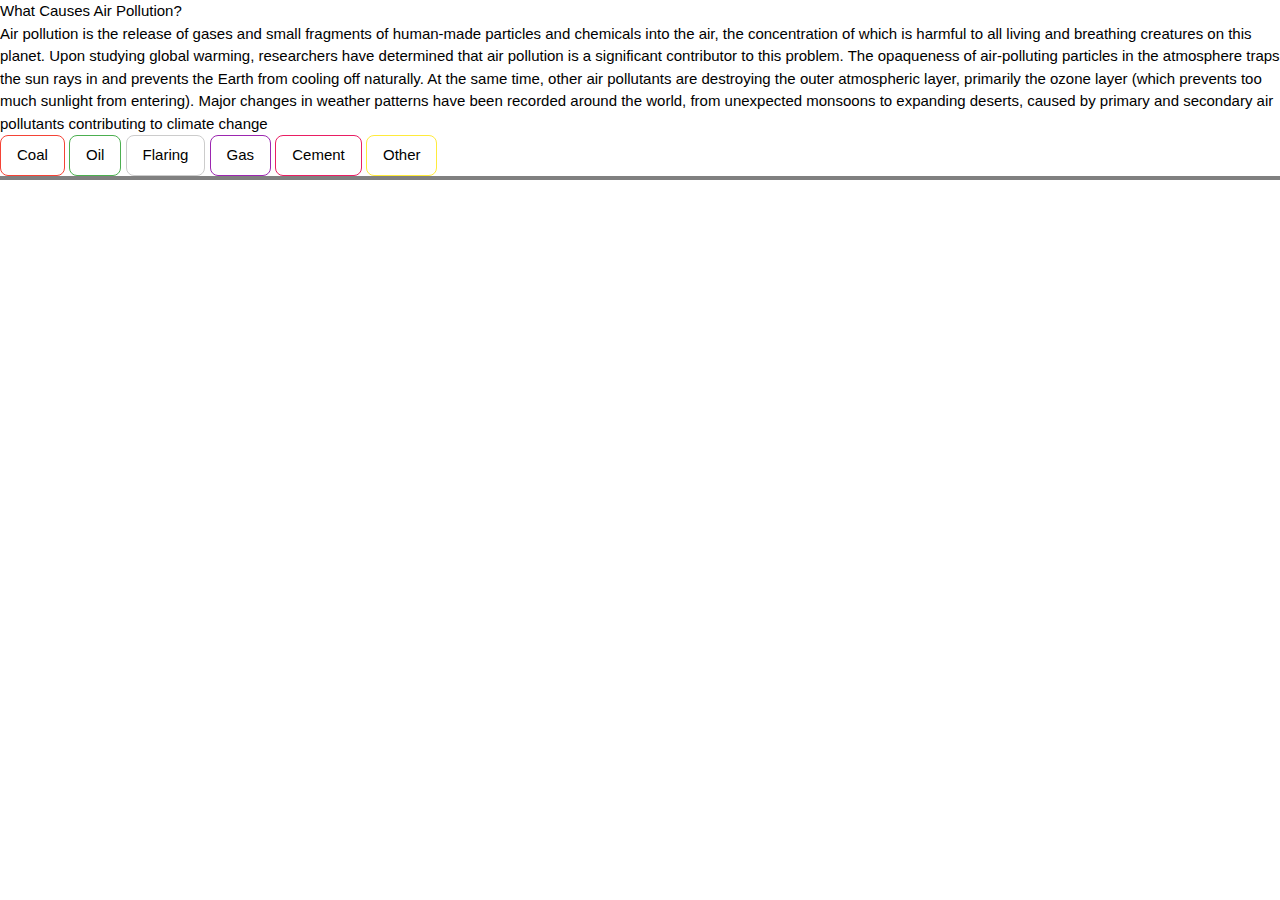
==== index.html @ 68aecd33 "some div changes" ====
<!DOCTYPE html>
<html lang = "en">
   <head>
      <!-- <script src="https://d3js.org/d3.v7.min.js"></script> -->
      <script src="https://d3js.org/d3.v4.js"></script>
      <script src="https://d3js.org/d3-scale-chromatic.v1.min.js"></script>
      <link rel="stylesheet" href="https://www.w3schools.com/w3css/4/w3.css">
      <style>
      .w3-btn {margin-bottom:10px;}
      </style>      
   </head>
   <body onload = 'init()'>
      <div id = "my_title1">What Causes Air Pollution?</div>
      <div id = "my_title">Air pollution is the release of gases and small fragments of human-made particles and chemicals into the air, 
         the concentration of which is harmful to all living and breathing creatures on this planet.
         Upon studying global warming, researchers have determined that air pollution is a significant contributor to this problem. 
         The opaqueness of air-polluting particles in the atmosphere traps the sun rays in and prevents the Earth from cooling off naturally. 
         At the same time, other air pollutants are destroying the outer atmospheric layer, 
         primarily the ozone layer (which prevents too much sunlight from entering). 
         Major changes in weather patterns have been recorded around the world, from unexpected monsoons to expanding deserts, 
         caused by primary and secondary air pollutants contributing to climate change</div>
      <div id = "my_buttons">
         <button id = "coalbutton" class="w3-button w3-white w3-border w3-border-red w3-round-large" onclick = "showhide(this)">Coal</button>
         <button id = "oilbutton" class="w3-button w3-white w3-border w3-border-green w3-round-large" onclick = "showhide(this)">Oil</button>
         <button id = "flarbutton" class="w3-button w3-white w3-border w3-border-olive w3-round-large" onclick = "showhide(this)">Flaring</button>
         <button id = "gasbutton" class="w3-button w3-white w3-border w3-border-purple w3-round-large" onclick = "showhide(this)">Gas</button>
         <button id = "cementbutton" class="w3-button w3-white w3-border w3-border-pink w3-round-large" onclick = "showhide(this)">Cement</button>
         <button id = "otherbutton" class="w3-button w3-white w3-border w3-border-yellow w3-round-large" onclick = "showhide(this)">Other</button>
      </div>
      <div id="my_dataviz" style="border:solid 2px gray;">
      <!--<div id="my_dataviz" style="background-image: url('./Images/Air-pollution.jpg');"></div>-->
      </div>
      
      <script>
         function showhide(t)
         {
            var buttonID = t.id;
            var lineID = '#' + buttonID.replace('button', 'line');
            var opacity = d3.select(lineID).style("opacity");

            if(opacity == 0)
            {
                  d3.select(lineID)
                  .style("opacity", 1);
            }
            else
            {
                  d3.select(lineID)
                  .style("opacity", 0);
            }
         }

         var mouseover = function(d) {
         Tooltip
            .style("opacity", 1)
         d3.select(this)
            .style("stroke", "black")
            .style("opacity", 1)
      }
      var mousemove = function(d) {
         Tooltip
            .html("The exact value of<br>this cell is: ")
            .style("left", 100)
            .style("top", -100)
      }
      var mouseleave = function(d) {
         Tooltip
            .style("opacity", 0)
         d3.select(this)
            .style("stroke", "none")
            .style("opacity", 0.8)
      }

      // set the dimensions and margins of the graph
      var margin = {top: 50, right: 30, bottom: 30, left: 100},
      width = 1200 - margin.left - margin.right,
      height = 500 - margin.top - margin.bottom;


      // append the svg object to the body of the page
      var svg = d3.select("#my_dataviz")
      .append("svg")
      .attr("width", width + margin.left + margin.right)
      .attr("height", height + margin.top + margin.bottom)
      .append("g")
      .attr("transform",
         "translate(" + margin.left + "," + margin.top + ")");

         svg.append("circle")
         .attr('id','my_cirOil')
         .attr('cx',40)
         .attr('cy',20)
         .attr('r',10)
         .style('fill','pink')
         .style('stroke-width','1');

         svg.append("circle")
         .attr('id','my_cirCoal')
         .attr('cx',40)
         .attr('cy',20)
         .attr('r',10)
         .style('fill','red')
         .style('stroke-width','1')
         .on("mouseover", mouseover)
         .on("mousemove", mousemove)
         .on("mouseleave", mouseleave);       
         
         svg.append("circle")
         .attr('id','my_cirCement')
         .attr('cx',40)
         .attr('cy',20)
         .attr('r',10)
         .style('fill','purple')
         .style('stroke-width','1');         
         
         svg.append("circle")
         .attr('id','my_cirFlar')
         .attr('cx',40)
         .attr('cy',20)
         .attr('r',10)
         .style('fill','olive')
         .style('stroke-width','1');  

         svg.append("circle")
         .attr('id','my_cirGas')
         .attr('cx',40)
         .attr('cy',20)
         .attr('r',10)
         .style('fill','green')
         .style('stroke-width','1');  

         svg.append("circle")
         .attr('id','my_cirOther')
         .attr('cx',40)
         .attr('cy',20)
         .attr('r',10)
         .style('fill','magrnta')
         .style('stroke-width','1');  

/*
         var bar = svg.append("g")
         .attr('id','g4rect')
         .attr("transform", "translate(60,40)");

         bar.append("div")
            //.attr("class","key_id")
            .attr("id","div_customContent")
*/
         // create a tooltip
         var Tooltip = d3.select("body")
            .append("div")
            .style("opacity", 1)
            .attr("class", "tooltip")
            .style("background-color", "white")
            .style("border", "solid")
            .style("border-width", "2px")
            .style("border-radius", "5px")
            .style("padding", "5px")
            .html("The exact value of<br>this cell is: ")



  // Three function that change the tooltip when user hover / move / leave a cell





/*
         bar.append("rect")
            .attr('x',80)
            .attr('y',60)
            .attr("width", 20)
            .attr("height", 40)
            .style('fill','gray')
            .style('stroke','gray')
            .style('stroke-width','1') 

         bar.append("text")
            .attr("x", 30)
            .attr("y", 40 / 2)
            .attr("dy", ".35em")
            .text("hello");

         svg.append("rect")
         .html(" <textArea font-family=Verdana font-size=20 fill=blue > Test " + "</br>" + "Test2 </textArea>")
         .attr('id','my_rectOil')
         .attr('x',40)
         .attr('y',20)
         .attr('width',50)
         .attr('height',40)
         .style('fill','gray')
         .style('stroke','gray')
         .style('stroke-width','1') 

         svg.append("text")
         .text("This text is changed")
         .attr('x',40)
         .attr('y',30)
*/


         //let arrYears = new Array ();

         let arrOilEmission = new Array();
         var OilEmissionStart = {date : 1972, value : 0};

         let arrFlarEmission = new Array();
         var FlasEmissionStart = {date : 1972, value : 0};

         let arrCementEmission = new Array();
         var CementEmissionStart = {date : 1972, value : 0};

         let arrCoalEmission = new Array();
         var CoalEmissionStart = {date : 1972, value : 0};

         let arrGasEmission = new Array();
         var GasEmissionStart = {date : 1972, value : 0};

         let arrOtherEmission = new Array();
         var OtherEmissionStart = {date : 1972, value : 0};

         //let arrData = new Array();

         async function init()
         {
            await d3.csv("./Data/co2-emissions-by-fuel-line.csv", 
               function(consdata) {
                  if (consdata["Entity"] == "World") 
                  { 
                     var dtOil = { date : d3.timeParse("%Y")(consdata.Year), value : consdata['CO2 emissions from oil'] };
                     arrOilEmission.push(dtOil);
                     if(OilEmissionStart.value == 0 && dtOil.value > 0)
                     {
                        OilEmissionStart = dtOil;
                     }

                     var dtFlar = { date : d3.timeParse("%Y")(consdata.Year), value : consdata['CO2 emissions from flaring'] };
                     arrFlarEmission.push(dtFlar);
                      if(FlasEmissionStart.value == 0 && dtFlar.value>0)
                      {
                         FlasEmissionStart = dtFlar;
                      }

                     var dtCement = { date : d3.timeParse("%Y")(consdata.Year), value : consdata['CO2 emissions from cement'] };
                     arrCementEmission.push(dtCement);  
                      if(CementEmissionStart.value == 0 && dtCement.value >0)
                      {
                         CementEmissionStart = dtCement;
                      }

                     var dtCoal = { date : d3.timeParse("%Y")(consdata.Year), value : consdata['CO2 emissions from coal'] };
                     arrCoalEmission.push(dtCoal);
                     if(CoalEmissionStart.value == 0 && dtCoal.value >0)
                     {
                        CoalEmissionStart = dtCoal;
                     }

                     var dtGas = { date : d3.timeParse("%Y")(consdata.Year), value : consdata['CO2 emissions from gas'] };
                     arrGasEmission.push(dtGas);
                     if(GasEmissionStart.value == 0 && dtGas.value >0)
                     {
                        GasEmissionStart = dtGas;
                     }                     
                     
                     var dtOther = { date : d3.timeParse("%Y")(consdata.Year), value : consdata['CO2 emissions from other industry'] };
                     arrOtherEmission.push(dtOther);    
                     if(OtherEmissionStart.value == 0 && dtOther.value >0)
                     {
                        OtherEmissionStart = dtOther;
                     }     

                     return { date : d3.timeParse("%Y")(consdata.Year), value : consdata['CO2 emissions from oil'] }
                  } 
            },
            
            function(data)
            {

            // Add X axis --> it is a date format
            var x = d3.scaleTime()
               .domain(d3.extent(data, function(d) { return d.date; }))
               .range([ 0, width ]);
            svg.append("g")
               .attr("transform", "translate(0," + height + ")")
               .call(d3.axisBottom(x));

            // Add Y axis
            var y = d3.scaleLinear()
               .domain([0, d3.max(data, function(d) { return +d.value; })])
               .range([ height, 0 ]);
            svg.append("g")
               .call(d3.axisLeft(y));
            

               svg.append("path")
               .attr('id','oilline')
                .datum(arrOilEmission)
                .attr("fill", "none")
                .attr("stroke", "pink")
                .attr("stroke-width", 2.5)
                .attr("d", d3.line()
                .x(function(d) { if(OilEmissionStart.date == d.date) d3.select('#my_cirOil').transition().duration(2000).attr('cx', x(d.date)).attr('cy',height - y(d.value)); return  x(d.date) })
                .y(function(d) { return y(d.value) })
                )  

                svg.append("path")
                .attr('id','coalline')
                .datum(arrCoalEmission)
                .attr("fill", "none")
                .attr("stroke", "red")
                .attr("stroke-width", 2.5)
                .attr("d", d3.line()
                .x(function(d) { if(CoalEmissionStart.date == d.date) d3.select('#my_cirCoal').transition().duration(2000).attr('cx', x(d.date)).attr('cy',height - y(d.value)); return x(d.date) })
                .y(function(d) { return y(d.value) })
                )  


                svg.append("path")
                .attr('id','cementline')
                .datum(arrCementEmission)
                .attr("fill", "none")
                .attr("stroke", "purple")
                .attr("stroke-width", 2.5)
                .attr("d", d3.line()
                .x(function(d) { if(CementEmissionStart.date == d.date) d3.select('#my_cirCement').transition().duration(2000).attr('cx', x(d.date)).attr('cy', height - y(d.value)); return x(d.date) })
                .y(function(d) { return y(d.value) })
                )  


                svg.append("path")
                .attr('id','flarline')
                .datum(arrFlarEmission)
                .attr("fill", "none")
                .attr("stroke", "olive")
                .attr("stroke-width", 2.5)
                .attr("d", d3.line()
                .x(function(d) { if(FlasEmissionStart.date == d.date) d3.select('#my_cirFlar').transition().duration(2000).attr('cx', x(d.date)).attr('cy', height - y(d.value)); return x(d.date) })
                .y(function(d) { return y(d.value) })
                )  

                svg.append("path")
                .attr('id','gasline')
                .datum(arrGasEmission)
                .attr("fill", "none")
                .attr("stroke", "green")
                .attr("stroke-width", 1.5)
                .attr("d", d3.line()
                .x(function(d) { if(GasEmissionStart.date == d.date) d3.select('#my_cirGas').transition().duration(2000).attr('cx', x(d.date)).attr('cy', height - y(d.value)); return x(d.date) })
                .y(function(d) { return y(d.value) })
                )  

                svg.append("path")
                .attr('id','otherline')
                .datum(arrOtherEmission)
                .attr("fill", "none")
                .attr("stroke", "magenta")
                .attr("stroke-width", 2.5)
                .attr("d", d3.line()
                .x(function(d) { if(OtherEmissionStart.date == d.date) d3.select('#my_cirOther').transition().duration(2000).attr('cx', x(d.date)).attr('cy', height - y(d.value)); return x(d.date) })
                .y(function(d) { return y(d.value) })
                )  
               });
         }
      </script>




      
   </body>
</html>
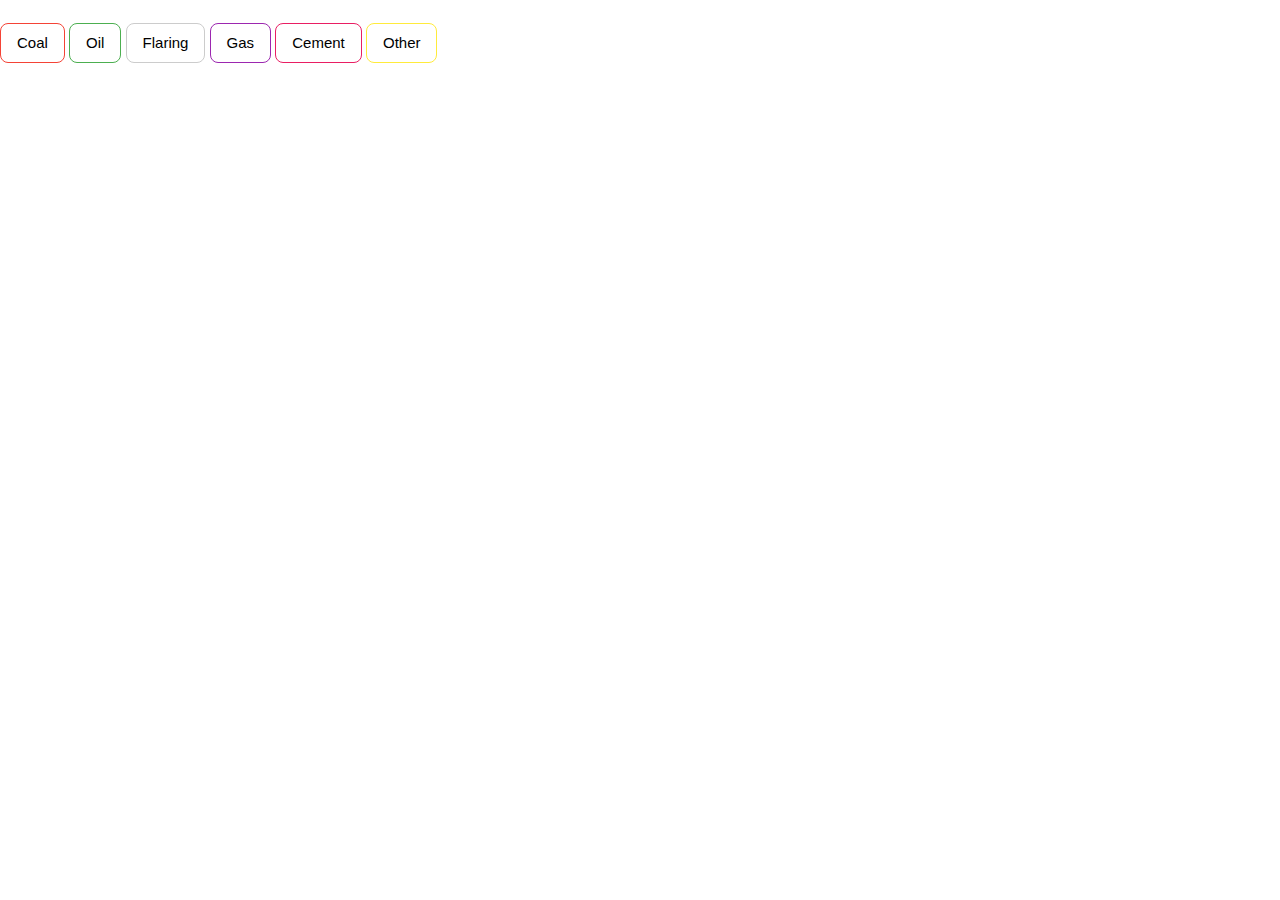
==== commit c7c9a72d: "temp" ====
--- a/index.html
+++ b/index.html
@@ -3,73 +3,41 @@
    <head>
       <!-- <script src="https://d3js.org/d3.v7.min.js"></script> -->
       <script src="https://d3js.org/d3.v4.js"></script>
-      <script src="https://d3js.org/d3-scale-chromatic.v1.min.js"></script>
       <link rel="stylesheet" href="https://www.w3schools.com/w3css/4/w3.css">
       <style>
       .w3-btn {margin-bottom:10px;}
       </style>      
    </head>
    <body onload = 'init()'>
-      <div id = "my_title1">What Causes Air Pollution?</div>
-      <div id = "my_title">Air pollution is the release of gases and small fragments of human-made particles and chemicals into the air, 
-         the concentration of which is harmful to all living and breathing creatures on this planet.
-         Upon studying global warming, researchers have determined that air pollution is a significant contributor to this problem. 
-         The opaqueness of air-polluting particles in the atmosphere traps the sun rays in and prevents the Earth from cooling off naturally. 
-         At the same time, other air pollutants are destroying the outer atmospheric layer, 
-         primarily the ozone layer (which prevents too much sunlight from entering). 
-         Major changes in weather patterns have been recorded around the world, from unexpected monsoons to expanding deserts, 
-         caused by primary and secondary air pollutants contributing to climate change</div>
-      <div id = "my_buttons">
-         <button id = "coalbutton" class="w3-button w3-white w3-border w3-border-red w3-round-large" onclick = "showhide(this)">Coal</button>
-         <button id = "oilbutton" class="w3-button w3-white w3-border w3-border-green w3-round-large" onclick = "showhide(this)">Oil</button>
-         <button id = "flarbutton" class="w3-button w3-white w3-border w3-border-olive w3-round-large" onclick = "showhide(this)">Flaring</button>
-         <button id = "gasbutton" class="w3-button w3-white w3-border w3-border-purple w3-round-large" onclick = "showhide(this)">Gas</button>
-         <button id = "cementbutton" class="w3-button w3-white w3-border w3-border-pink w3-round-large" onclick = "showhide(this)">Cement</button>
-         <button id = "otherbutton" class="w3-button w3-white w3-border w3-border-yellow w3-round-large" onclick = "showhide(this)">Other</button>
-      </div>
-      <div id="my_dataviz" style="border:solid 2px gray;">
-      <!--<div id="my_dataviz" style="background-image: url('./Images/Air-pollution.jpg');"></div>-->
+      <div id="my_dataviz">
+      </br>
+      <button id = "redbutton" class="w3-button w3-white w3-border w3-border-red w3-round-large" onclick = "showhide(this)">Coal</button>
+      <button class="w3-button w3-white w3-border w3-border-green w3-round-large">Oil</button>
+      <button class="w3-button w3-white w3-border w3-border-olive w3-round-large">Flaring</button>
+      <button class="w3-button w3-white w3-border w3-border-purple w3-round-large">Gas</button>
+      <button class="w3-button w3-white w3-border w3-border-pink w3-round-large">Cement</button>
+      <button class="w3-button w3-white w3-border w3-border-yellow w3-round-large">Other</button>
       </div>
       
       <script>
          function showhide(t)
          {
-            var buttonID = t.id;
-            var lineID = '#' + buttonID.replace('button', 'line');
-            var opacity = d3.select(lineID).style("opacity");
-
-            if(opacity == 0)
+            if(t.id == "redbutton")
             {
-                  d3.select(lineID)
+               var opacity = d3.select('#redline').style("opacity");
+               if(opacity == 0)
+               {
+                  d3.select("#redline")
                   .style("opacity", 1);
+               }
+               else
+               {
+                  d3.select("#redline")
+                  .style("opacity", 0);
+               }
             }
-            else
-            {
-                  d3.select(lineID)
-                  .style("opacity", 0);
-            }
+
          }
-
-         var mouseover = function(d) {
-         Tooltip
-            .style("opacity", 1)
-         d3.select(this)
-            .style("stroke", "black")
-            .style("opacity", 1)
-      }
-      var mousemove = function(d) {
-         Tooltip
-            .html("The exact value of<br>this cell is: ")
-            .style("left", 100)
-            .style("top", -100)
-      }
-      var mouseleave = function(d) {
-         Tooltip
-            .style("opacity", 0)
-         d3.select(this)
-            .style("stroke", "none")
-            .style("opacity", 0.8)
-      }
 
       // set the dimensions and margins of the graph
       var margin = {top: 50, right: 30, bottom: 30, left: 100},
@@ -86,119 +54,31 @@
       .attr("transform",
          "translate(" + margin.left + "," + margin.top + ")");
 
+
+
          svg.append("circle")
          .attr('id','my_cirOil')
-         .attr('cx',40)
-         .attr('cy',20)
+         .attr('cx',50)
+         .attr('cy',50)
          .attr('r',10)
          .style('fill','pink')
          .style('stroke-width','1');
 
          svg.append("circle")
          .attr('id','my_cirCoal')
-         .attr('cx',40)
-         .attr('cy',20)
+         .attr('cx',50)
+         .attr('cy',60)
          .attr('r',10)
          .style('fill','red')
-         .style('stroke-width','1')
-         .on("mouseover", mouseover)
-         .on("mousemove", mousemove)
-         .on("mouseleave", mouseleave);       
+         .style('stroke-width','1');       
          
          svg.append("circle")
          .attr('id','my_cirCement')
-         .attr('cx',40)
-         .attr('cy',20)
+         .attr('cx',50)
+         .attr('cy',70)
          .attr('r',10)
          .style('fill','purple')
-         .style('stroke-width','1');         
-         
-         svg.append("circle")
-         .attr('id','my_cirFlar')
-         .attr('cx',40)
-         .attr('cy',20)
-         .attr('r',10)
-         .style('fill','olive')
-         .style('stroke-width','1');  
-
-         svg.append("circle")
-         .attr('id','my_cirGas')
-         .attr('cx',40)
-         .attr('cy',20)
-         .attr('r',10)
-         .style('fill','green')
-         .style('stroke-width','1');  
-
-         svg.append("circle")
-         .attr('id','my_cirOther')
-         .attr('cx',40)
-         .attr('cy',20)
-         .attr('r',10)
-         .style('fill','magrnta')
-         .style('stroke-width','1');  
-
-/*
-         var bar = svg.append("g")
-         .attr('id','g4rect')
-         .attr("transform", "translate(60,40)");
-
-         bar.append("div")
-            //.attr("class","key_id")
-            .attr("id","div_customContent")
-*/
-         // create a tooltip
-         var Tooltip = d3.select("body")
-            .append("div")
-            .style("opacity", 1)
-            .attr("class", "tooltip")
-            .style("background-color", "white")
-            .style("border", "solid")
-            .style("border-width", "2px")
-            .style("border-radius", "5px")
-            .style("padding", "5px")
-            .html("The exact value of<br>this cell is: ")
-
-
-
-  // Three function that change the tooltip when user hover / move / leave a cell
-
-
-
-
-
-/*
-         bar.append("rect")
-            .attr('x',80)
-            .attr('y',60)
-            .attr("width", 20)
-            .attr("height", 40)
-            .style('fill','gray')
-            .style('stroke','gray')
-            .style('stroke-width','1') 
-
-         bar.append("text")
-            .attr("x", 30)
-            .attr("y", 40 / 2)
-            .attr("dy", ".35em")
-            .text("hello");
-
-         svg.append("rect")
-         .html(" <textArea font-family=Verdana font-size=20 fill=blue > Test " + "</br>" + "Test2 </textArea>")
-         .attr('id','my_rectOil')
-         .attr('x',40)
-         .attr('y',20)
-         .attr('width',50)
-         .attr('height',40)
-         .style('fill','gray')
-         .style('stroke','gray')
-         .style('stroke-width','1') 
-
-         svg.append("text")
-         .text("This text is changed")
-         .attr('x',40)
-         .attr('y',30)
-*/
-
+         .style('stroke-width','1');            
 
          //let arrYears = new Array ();
 
@@ -251,24 +131,12 @@
 
                      var dtCoal = { date : d3.timeParse("%Y")(consdata.Year), value : consdata['CO2 emissions from coal'] };
                      arrCoalEmission.push(dtCoal);
-                     if(CoalEmissionStart.value == 0 && dtCoal.value >0)
-                     {
-                        CoalEmissionStart = dtCoal;
-                     }
 
                      var dtGas = { date : d3.timeParse("%Y")(consdata.Year), value : consdata['CO2 emissions from gas'] };
                      arrGasEmission.push(dtGas);
-                     if(GasEmissionStart.value == 0 && dtGas.value >0)
-                     {
-                        GasEmissionStart = dtGas;
-                     }                     
                      
                      var dtOther = { date : d3.timeParse("%Y")(consdata.Year), value : consdata['CO2 emissions from other industry'] };
-                     arrOtherEmission.push(dtOther);    
-                     if(OtherEmissionStart.value == 0 && dtOther.value >0)
-                     {
-                        OtherEmissionStart = dtOther;
-                     }     
+                     arrOtherEmission.push(dtOther);                     
 
                      return { date : d3.timeParse("%Y")(consdata.Year), value : consdata['CO2 emissions from oil'] }
                   } 
@@ -294,7 +162,7 @@
             
 
                svg.append("path")
-               .attr('id','oilline')
+               .attr('id','pinkline')
                 .datum(arrOilEmission)
                 .attr("fill", "none")
                 .attr("stroke", "pink")
@@ -305,7 +173,7 @@
                 )  
 
                 svg.append("path")
-                .attr('id','coalline')
+                .attr('id','redline')
                 .datum(arrCoalEmission)
                 .attr("fill", "none")
                 .attr("stroke", "red")
@@ -317,7 +185,7 @@
 
 
                 svg.append("path")
-                .attr('id','cementline')
+                .attr('id','purpleline')
                 .datum(arrCementEmission)
                 .attr("fill", "none")
                 .attr("stroke", "purple")
@@ -329,35 +197,35 @@
 
 
                 svg.append("path")
-                .attr('id','flarline')
+                .attr('id','oliveline')
                 .datum(arrFlarEmission)
                 .attr("fill", "none")
                 .attr("stroke", "olive")
                 .attr("stroke-width", 2.5)
                 .attr("d", d3.line()
-                .x(function(d) { if(FlasEmissionStart.date == d.date) d3.select('#my_cirFlar').transition().duration(2000).attr('cx', x(d.date)).attr('cy', height - y(d.value)); return x(d.date) })
-                .y(function(d) { return y(d.value) })
-                )  
-
-                svg.append("path")
-                .attr('id','gasline')
+                .x(function(d) { return x(d.date) })
+                .y(function(d) { return y(d.value) })
+                )  
+
+                svg.append("path")
+                .attr('id','greenline')
                 .datum(arrGasEmission)
                 .attr("fill", "none")
                 .attr("stroke", "green")
                 .attr("stroke-width", 1.5)
                 .attr("d", d3.line()
-                .x(function(d) { if(GasEmissionStart.date == d.date) d3.select('#my_cirGas').transition().duration(2000).attr('cx', x(d.date)).attr('cy', height - y(d.value)); return x(d.date) })
-                .y(function(d) { return y(d.value) })
-                )  
-
-                svg.append("path")
-                .attr('id','otherline')
+                .x(function(d) { return x(d.date) })
+                .y(function(d) { return y(d.value) })
+                )  
+
+                svg.append("path")
+                .attr('id','magentaline')
                 .datum(arrOtherEmission)
                 .attr("fill", "none")
                 .attr("stroke", "magenta")
                 .attr("stroke-width", 2.5)
                 .attr("d", d3.line()
-                .x(function(d) { if(OtherEmissionStart.date == d.date) d3.select('#my_cirOther').transition().duration(2000).attr('cx', x(d.date)).attr('cy', height - y(d.value)); return x(d.date) })
+                .x(function(d) { return x(d.date) })
                 .y(function(d) { return y(d.value) })
                 )  
                });
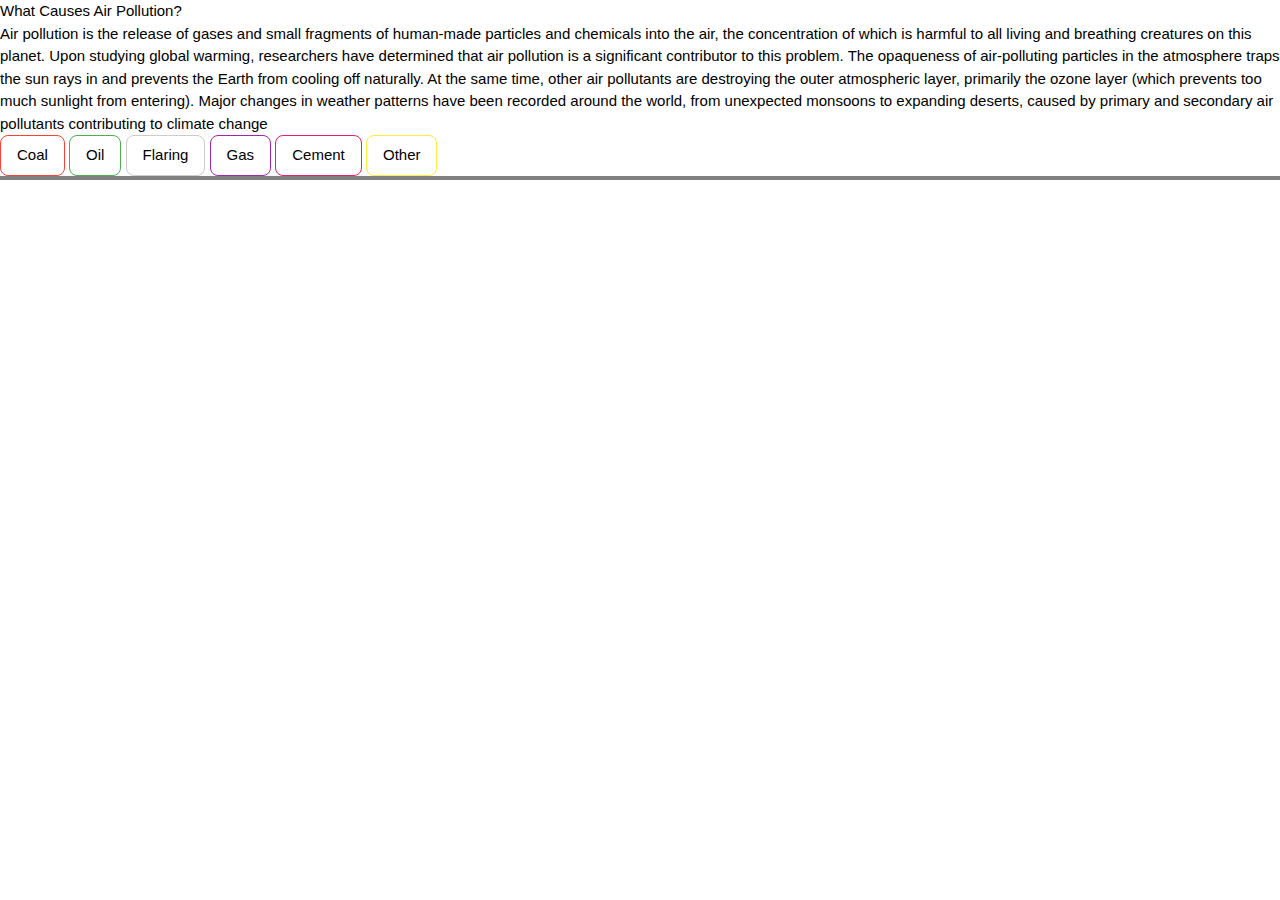
==== commit dccc0710: "Merge branch 'main' of https://github.com/dbiswas0605/MCS-DS-CS-416-InteractiveStoryTelling" ====
--- a/index.html
+++ b/index.html
@@ -3,42 +3,52 @@
    <head>
       <!-- <script src="https://d3js.org/d3.v7.min.js"></script> -->
       <script src="https://d3js.org/d3.v4.js"></script>
+      <script src="https://d3js.org/d3-scale-chromatic.v1.min.js"></script>
+      <script src = "./JavaScripts/Annotation.js"></script>
+      <script src = "./JavaScripts/ShowHideLine.js"></script>
+
+
+
+
+
+
       <link rel="stylesheet" href="https://www.w3schools.com/w3css/4/w3.css">
       <style>
       .w3-btn {margin-bottom:10px;}
+      
+      #inner{
+      width: 50%;
+      height: 50%;
+      top: 100;
+      margin: 1 auto;
+      position: relative;
+      background:orange;
+    }
       </style>      
    </head>
    <body onload = 'init()'>
-      <div id="my_dataviz">
-      </br>
-      <button id = "redbutton" class="w3-button w3-white w3-border w3-border-red w3-round-large" onclick = "showhide(this)">Coal</button>
-      <button class="w3-button w3-white w3-border w3-border-green w3-round-large">Oil</button>
-      <button class="w3-button w3-white w3-border w3-border-olive w3-round-large">Flaring</button>
-      <button class="w3-button w3-white w3-border w3-border-purple w3-round-large">Gas</button>
-      <button class="w3-button w3-white w3-border w3-border-pink w3-round-large">Cement</button>
-      <button class="w3-button w3-white w3-border w3-border-yellow w3-round-large">Other</button>
+      <div id = "my_title1">What Causes Air Pollution?</div>
+      <div id = "my_title">Air pollution is the release of gases and small fragments of human-made particles and chemicals into the air, 
+         the concentration of which is harmful to all living and breathing creatures on this planet.
+         Upon studying global warming, researchers have determined that air pollution is a significant contributor to this problem. 
+         The opaqueness of air-polluting particles in the atmosphere traps the sun rays in and prevents the Earth from cooling off naturally. 
+         At the same time, other air pollutants are destroying the outer atmospheric layer, 
+         primarily the ozone layer (which prevents too much sunlight from entering). 
+         Major changes in weather patterns have been recorded around the world, from unexpected monsoons to expanding deserts, 
+         caused by primary and secondary air pollutants contributing to climate change</div>
+      <div id = "my_buttons">
+         <button id = "coalbutton" class="w3-button w3-white w3-border w3-border-red w3-round-large" onclick = "showhide(this)">Coal</button>
+         <button id = "oilbutton" class="w3-button w3-white w3-border w3-border-green w3-round-large" onclick = "showhide(this)">Oil</button>
+         <button id = "flarbutton" class="w3-button w3-white w3-border w3-border-olive w3-round-large" onclick = "showhide(this)">Flaring</button>
+         <button id = "gasbutton" class="w3-button w3-white w3-border w3-border-purple w3-round-large" onclick = "showhide(this)">Gas</button>
+         <button id = "cementbutton" class="w3-button w3-white w3-border w3-border-pink w3-round-large" onclick = "showhide(this)">Cement</button>
+         <button id = "otherbutton" class="w3-button w3-white w3-border w3-border-yellow w3-round-large" onclick = "showhide(this)">Other</button>
+      </div>
+      <div id="my_dataviz" style="border:solid 2px gray;">
+      <!--<div id="my_dataviz" style="background-image: url('./Images/Air-pollution.jpg');"></div>-->
       </div>
       
       <script>
-         function showhide(t)
-         {
-            if(t.id == "redbutton")
-            {
-               var opacity = d3.select('#redline').style("opacity");
-               if(opacity == 0)
-               {
-                  d3.select("#redline")
-                  .style("opacity", 1);
-               }
-               else
-               {
-                  d3.select("#redline")
-                  .style("opacity", 0);
-               }
-            }
-
-         }
-
       // set the dimensions and margins of the graph
       var margin = {top: 50, right: 30, bottom: 30, left: 100},
       width = 1200 - margin.left - margin.right,
@@ -54,31 +64,91 @@
       .attr("transform",
          "translate(" + margin.left + "," + margin.top + ")");
 
-
-
          svg.append("circle")
          .attr('id','my_cirOil')
-         .attr('cx',50)
-         .attr('cy',50)
+         .attr('cx',40)
+         .attr('cy',20)
          .attr('r',10)
          .style('fill','pink')
          .style('stroke-width','1');
 
          svg.append("circle")
          .attr('id','my_cirCoal')
-         .attr('cx',50)
-         .attr('cy',60)
+         .attr('cx',40)
+         .attr('cy',20)
          .attr('r',10)
          .style('fill','red')
          .style('stroke-width','1');       
          
          svg.append("circle")
          .attr('id','my_cirCement')
-         .attr('cx',50)
-         .attr('cy',70)
+         .attr('cx',40)
+         .attr('cy',20)
          .attr('r',10)
          .style('fill','purple')
-         .style('stroke-width','1');            
+         .style('stroke-width','1');         
+         
+         svg.append("circle")
+         .attr('id','my_cirFlar')
+         .attr('cx',40)
+         .attr('cy',20)
+         .attr('r',10)
+         .style('fill','olive')
+         .style('stroke-width','1');  
+
+         svg.append("circle")
+         .attr('id','my_cirGas')
+         .attr('cx',40)
+         .attr('cy',20)
+         .attr('r',10)
+         .style('fill','green')
+         .style('stroke-width','1');  
+
+         svg.append("circle")
+         .attr('id','my_cirOther')
+         .attr('cx',40)
+         .attr('cy',20)
+         .attr('r',10)
+         .style('fill','magrnta')
+         .style('stroke-width','1');  
+
+
+         
+
+
+/*
+         bar.append("rect")
+            .attr('x',80)
+            .attr('y',60)
+            .attr("width", 20)
+            .attr("height", 40)
+            .style('fill','gray')
+            .style('stroke','gray')
+            .style('stroke-width','1') 
+
+         bar.append("text")
+            .attr("x", 30)
+            .attr("y", 40 / 2)
+            .attr("dy", ".35em")
+            .text("hello");
+
+         svg.append("rect")
+         .html(" <textArea font-family=Verdana font-size=20 fill=blue > Test " + "</br>" + "Test2 </textArea>")
+         .attr('id','my_rectOil')
+         .attr('x',40)
+         .attr('y',20)
+         .attr('width',50)
+         .attr('height',40)
+         .style('fill','gray')
+         .style('stroke','gray')
+         .style('stroke-width','1') 
+
+         svg.append("text")
+         .text("This text is changed")
+         .attr('x',40)
+         .attr('y',30)
+*/
+
 
          //let arrYears = new Array ();
 
@@ -131,12 +201,24 @@
 
                      var dtCoal = { date : d3.timeParse("%Y")(consdata.Year), value : consdata['CO2 emissions from coal'] };
                      arrCoalEmission.push(dtCoal);
+                     if(CoalEmissionStart.value == 0 && dtCoal.value >0)
+                     {
+                        CoalEmissionStart = dtCoal;
+                     }
 
                      var dtGas = { date : d3.timeParse("%Y")(consdata.Year), value : consdata['CO2 emissions from gas'] };
                      arrGasEmission.push(dtGas);
+                     if(GasEmissionStart.value == 0 && dtGas.value >0)
+                     {
+                        GasEmissionStart = dtGas;
+                     }                     
                      
                      var dtOther = { date : d3.timeParse("%Y")(consdata.Year), value : consdata['CO2 emissions from other industry'] };
-                     arrOtherEmission.push(dtOther);                     
+                     arrOtherEmission.push(dtOther);    
+                     if(OtherEmissionStart.value == 0 && dtOther.value >0)
+                     {
+                        OtherEmissionStart = dtOther;
+                     }     
 
                      return { date : d3.timeParse("%Y")(consdata.Year), value : consdata['CO2 emissions from oil'] }
                   } 
@@ -162,7 +244,7 @@
             
 
                svg.append("path")
-               .attr('id','pinkline')
+               .attr('id','oilline')
                 .datum(arrOilEmission)
                 .attr("fill", "none")
                 .attr("stroke", "pink")
@@ -173,7 +255,7 @@
                 )  
 
                 svg.append("path")
-                .attr('id','redline')
+                .attr('id','coalline')
                 .datum(arrCoalEmission)
                 .attr("fill", "none")
                 .attr("stroke", "red")
@@ -185,7 +267,7 @@
 
 
                 svg.append("path")
-                .attr('id','purpleline')
+                .attr('id','cementline')
                 .datum(arrCementEmission)
                 .attr("fill", "none")
                 .attr("stroke", "purple")
@@ -197,39 +279,43 @@
 
 
                 svg.append("path")
-                .attr('id','oliveline')
+                .attr('id','flarline')
                 .datum(arrFlarEmission)
                 .attr("fill", "none")
                 .attr("stroke", "olive")
                 .attr("stroke-width", 2.5)
                 .attr("d", d3.line()
-                .x(function(d) { return x(d.date) })
-                .y(function(d) { return y(d.value) })
-                )  
-
-                svg.append("path")
-                .attr('id','greenline')
+                .x(function(d) { if(FlasEmissionStart.date == d.date) d3.select('#my_cirFlar').transition().duration(2000).attr('cx', x(d.date)).attr('cy', height - y(d.value)); return x(d.date) })
+                .y(function(d) { return y(d.value) })
+                )  
+
+                svg.append("path")
+                .attr('id','gasline')
                 .datum(arrGasEmission)
                 .attr("fill", "none")
                 .attr("stroke", "green")
                 .attr("stroke-width", 1.5)
                 .attr("d", d3.line()
-                .x(function(d) { return x(d.date) })
-                .y(function(d) { return y(d.value) })
-                )  
-
-                svg.append("path")
-                .attr('id','magentaline')
+                .x(function(d) { if(GasEmissionStart.date == d.date) d3.select('#my_cirGas').transition().duration(2000).attr('cx', x(d.date)).attr('cy', height - y(d.value)); return x(d.date) })
+                .y(function(d) { return y(d.value) })
+                )  
+
+                svg.append("path")
+                .attr('id','otherline')
                 .datum(arrOtherEmission)
                 .attr("fill", "none")
                 .attr("stroke", "magenta")
                 .attr("stroke-width", 2.5)
                 .attr("d", d3.line()
-                .x(function(d) { return x(d.date) })
+                .x(function(d) { if(OtherEmissionStart.date == d.date) d3.select('#my_cirOther').transition().duration(2000).attr('cx', x(d.date)).attr('cy', height - y(d.value)); return x(d.date) })
                 .y(function(d) { return y(d.value) })
                 )  
                });
          }
+
+
+         DrawCoalToopTip(10,10);
+
       </script>
 
 
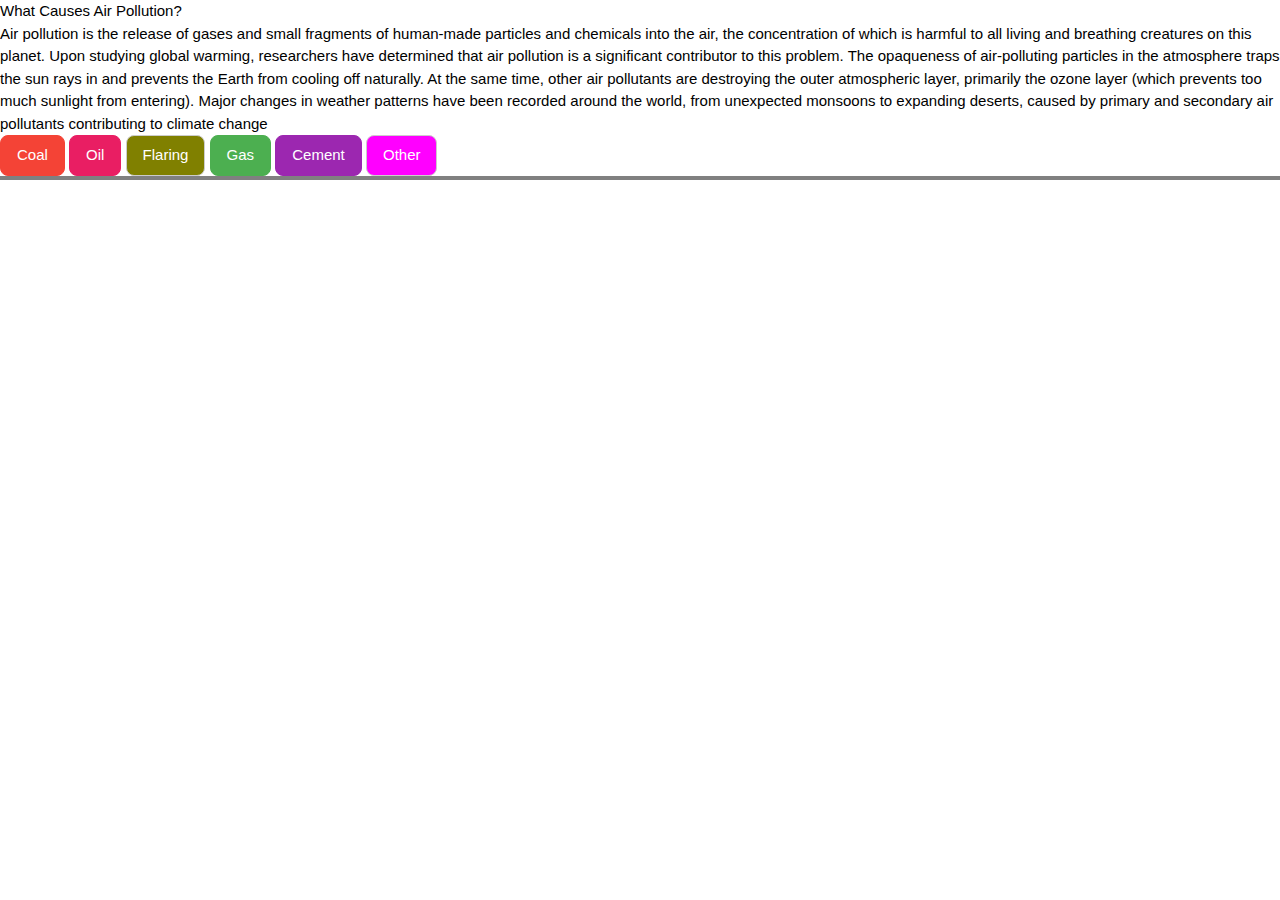
==== commit 233a1a5b: "added to tooltip desctiptions." ====
--- a/index.html
+++ b/index.html
@@ -8,11 +8,7 @@
       <script src = "./JavaScripts/ShowHideLine.js"></script>
 
 
-
-
-
-
-      <link rel="stylesheet" href="https://www.w3schools.com/w3css/4/w3.css">
+      <link rel="stylesheet" href="./CSS/button.css">
       <style>
       .w3-btn {margin-bottom:10px;}
       
@@ -37,12 +33,12 @@
          Major changes in weather patterns have been recorded around the world, from unexpected monsoons to expanding deserts, 
          caused by primary and secondary air pollutants contributing to climate change</div>
       <div id = "my_buttons">
-         <button id = "coalbutton" class="w3-button w3-white w3-border w3-border-red w3-round-large" onclick = "showhide(this)">Coal</button>
-         <button id = "oilbutton" class="w3-button w3-white w3-border w3-border-green w3-round-large" onclick = "showhide(this)">Oil</button>
-         <button id = "flarbutton" class="w3-button w3-white w3-border w3-border-olive w3-round-large" onclick = "showhide(this)">Flaring</button>
-         <button id = "gasbutton" class="w3-button w3-white w3-border w3-border-purple w3-round-large" onclick = "showhide(this)">Gas</button>
-         <button id = "cementbutton" class="w3-button w3-white w3-border w3-border-pink w3-round-large" onclick = "showhide(this)">Cement</button>
-         <button id = "otherbutton" class="w3-button w3-white w3-border w3-border-yellow w3-round-large" onclick = "showhide(this)">Other</button>
+         <button id = "coalbutton" class="w3-button w3-red w3-border w3-border-red w3-round-large" onclick = "showhide(this)">Coal</button>
+         <button id = "oilbutton" class="w3-button w3-pink w3-border w3-border-pink w3-round-large" onclick = "showhide(this)">Oil</button>
+         <button id = "flarbutton" class="w3-button w3-olive w3-border w3-border-olive w3-round-large" onclick = "showhide(this)">Flaring</button>
+         <button id = "gasbutton" class="w3-button w3-green w3-border w3-border-green w3-round-large" onclick = "showhide(this)">Gas</button>
+         <button id = "cementbutton" class="w3-button w3-purple w3-border w3-border-purple w3-round-large" onclick = "showhide(this)">Cement</button>
+         <button id = "otherbutton" class="w3-button w3-magenta w3-border w3-border-magenta w3-round-large" onclick = "showhide(this)">Other</button>
       </div>
       <div id="my_dataviz" style="border:solid 2px gray;">
       <!--<div id="my_dataviz" style="background-image: url('./Images/Air-pollution.jpg');"></div>-->
@@ -109,45 +105,8 @@
          .attr('cx',40)
          .attr('cy',20)
          .attr('r',10)
-         .style('fill','magrnta')
+         .style('fill','magenta')
          .style('stroke-width','1');  
-
-
-         
-
-
-/*
-         bar.append("rect")
-            .attr('x',80)
-            .attr('y',60)
-            .attr("width", 20)
-            .attr("height", 40)
-            .style('fill','gray')
-            .style('stroke','gray')
-            .style('stroke-width','1') 
-
-         bar.append("text")
-            .attr("x", 30)
-            .attr("y", 40 / 2)
-            .attr("dy", ".35em")
-            .text("hello");
-
-         svg.append("rect")
-         .html(" <textArea font-family=Verdana font-size=20 fill=blue > Test " + "</br>" + "Test2 </textArea>")
-         .attr('id','my_rectOil')
-         .attr('x',40)
-         .attr('y',20)
-         .attr('width',50)
-         .attr('height',40)
-         .style('fill','gray')
-         .style('stroke','gray')
-         .style('stroke-width','1') 
-
-         svg.append("text")
-         .text("This text is changed")
-         .attr('x',40)
-         .attr('y',30)
-*/
 
 
          //let arrYears = new Array ();
@@ -294,7 +253,7 @@
                 .datum(arrGasEmission)
                 .attr("fill", "none")
                 .attr("stroke", "green")
-                .attr("stroke-width", 1.5)
+                .attr("stroke-width", 2.5)
                 .attr("d", d3.line()
                 .x(function(d) { if(GasEmissionStart.date == d.date) d3.select('#my_cirGas').transition().duration(2000).attr('cx', x(d.date)).attr('cy', height - y(d.value)); return x(d.date) })
                 .y(function(d) { return y(d.value) })
@@ -314,8 +273,12 @@
          }
 
 
-         DrawCoalToopTip(10,10);
-
+         DrawCoalToolTip(10, 10);
+         DrawOilToolTip(150, 10);
+         DrawGasToolTip(230, 60);
+         CemetentToolTip(300, 10);
+         FlareToolTip(360, 60);
+         OtherToolTip(400, 10);
       </script>
 
 
--- a/CSS/button.css
+++ b/CSS/button.css
@@ -0,0 +1,237 @@
+﻿/* W3.CSS 4.15 December 2020 by Jan Egil and Borge Refsnes */
+html{box-sizing:border-box}*,*:before,*:after{box-sizing:inherit}
+/* Extract from normalize.css by Nicolas Gallagher and Jonathan Neal git.io/normalize */
+html{-ms-text-size-adjust:100%;-webkit-text-size-adjust:100%}body{margin:0}
+article,aside,details,figcaption,figure,footer,header,main,menu,nav,section{display:block}summary{display:list-item}
+audio,canvas,progress,video{display:inline-block}progress{vertical-align:baseline}
+audio:not([controls]){display:none;height:0}[hidden],template{display:none}
+a{background-color:transparent}a:active,a:hover{outline-width:0}
+abbr[title]{border-bottom:none;text-decoration:underline;text-decoration:underline dotted}
+b,strong{font-weight:bolder}dfn{font-style:italic}mark{background:#ff0;color:#000}
+small{font-size:80%}sub,sup{font-size:75%;line-height:0;position:relative;vertical-align:baseline}
+sub{bottom:-0.25em}sup{top:-0.5em}figure{margin:1em 40px}img{border-style:none}
+code,kbd,pre,samp{font-family:monospace,monospace;font-size:1em}hr{box-sizing:content-box;height:0;overflow:visible}
+button,input,select,textarea,optgroup{font:inherit;margin:0}optgroup{font-weight:bold}
+button,input{overflow:visible}button,select{text-transform:none}
+button,[type=button],[type=reset],[type=submit]{-webkit-appearance:button}
+button::-moz-focus-inner,[type=button]::-moz-focus-inner,[type=reset]::-moz-focus-inner,[type=submit]::-moz-focus-inner{border-style:none;padding:0}
+button:-moz-focusring,[type=button]:-moz-focusring,[type=reset]:-moz-focusring,[type=submit]:-moz-focusring{outline:1px dotted ButtonText}
+fieldset{border:1px solid #c0c0c0;margin:0 2px;padding:.35em .625em .75em}
+legend{color:inherit;display:table;max-width:100%;padding:0;white-space:normal}textarea{overflow:auto}
+[type=checkbox],[type=radio]{padding:0}
+[type=number]::-webkit-inner-spin-button,[type=number]::-webkit-outer-spin-button{height:auto}
+[type=search]{-webkit-appearance:textfield;outline-offset:-2px}
+[type=search]::-webkit-search-decoration{-webkit-appearance:none}
+::-webkit-file-upload-button{-webkit-appearance:button;font:inherit}
+/* End extract */
+html,body{font-family:Verdana,sans-serif;font-size:15px;line-height:1.5}html{overflow-x:hidden}
+h1{font-size:36px}h2{font-size:30px}h3{font-size:24px}h4{font-size:20px}h5{font-size:18px}h6{font-size:16px}
+.w3-serif{font-family:serif}.w3-sans-serif{font-family:sans-serif}.w3-cursive{font-family:cursive}.w3-monospace{font-family:monospace}
+h1,h2,h3,h4,h5,h6{font-family:"Segoe UI",Arial,sans-serif;font-weight:400;margin:10px 0}.w3-wide{letter-spacing:4px}
+hr{border:0;border-top:1px solid #eee;margin:20px 0}
+.w3-image{max-width:100%;height:auto}img{vertical-align:middle}a{color:inherit}
+.w3-table,.w3-table-all{border-collapse:collapse;border-spacing:0;width:100%;display:table}.w3-table-all{border:1px solid #ccc}
+.w3-bordered tr,.w3-table-all tr{border-bottom:1px solid #ddd}.w3-striped tbody tr:nth-child(even){background-color:#f1f1f1}
+.w3-table-all tr:nth-child(odd){background-color:#fff}.w3-table-all tr:nth-child(even){background-color:#f1f1f1}
+.w3-hoverable tbody tr:hover,.w3-ul.w3-hoverable li:hover{background-color:#ccc}.w3-centered tr th,.w3-centered tr td{text-align:center}
+.w3-table td,.w3-table th,.w3-table-all td,.w3-table-all th{padding:8px 8px;display:table-cell;text-align:left;vertical-align:top}
+.w3-table th:first-child,.w3-table td:first-child,.w3-table-all th:first-child,.w3-table-all td:first-child{padding-left:16px}
+.w3-btn,.w3-button{border:none;display:inline-block;padding:8px 16px;vertical-align:middle;overflow:hidden;text-decoration:none;color:inherit;background-color:inherit;text-align:center;cursor:pointer;white-space:nowrap}
+.w3-btn:hover{box-shadow:0 8px 16px 0 rgba(0,0,0,0.2),0 6px 20px 0 rgba(0,0,0,0.19)}
+.w3-btn,.w3-button{-webkit-touch-callout:none;-webkit-user-select:none;-khtml-user-select:none;-moz-user-select:none;-ms-user-select:none;user-select:none}   
+.w3-disabled,.w3-btn:disabled,.w3-button:disabled{cursor:not-allowed;opacity:0.3}.w3-disabled *,:disabled *{pointer-events:none}
+.w3-btn.w3-disabled:hover,.w3-btn:disabled:hover{box-shadow:none}
+.w3-badge,.w3-tag{background-color:#000;color:#fff;display:inline-block;padding-left:8px;padding-right:8px;text-align:center}.w3-badge{border-radius:50%}
+.w3-ul{list-style-type:none;padding:0;margin:0}.w3-ul li{padding:8px 16px;border-bottom:1px solid #ddd}.w3-ul li:last-child{border-bottom:none}
+.w3-tooltip,.w3-display-container{position:relative}.w3-tooltip .w3-text{display:none}.w3-tooltip:hover .w3-text{display:inline-block}
+.w3-ripple:active{opacity:0.5}.w3-ripple{transition:opacity 0s}
+.w3-input{padding:8px;display:block;border:none;border-bottom:1px solid #ccc;width:100%}
+.w3-select{padding:9px 0;width:100%;border:none;border-bottom:1px solid #ccc}
+.w3-dropdown-click,.w3-dropdown-hover{position:relative;display:inline-block;cursor:pointer}
+.w3-dropdown-hover:hover .w3-dropdown-content{display:block}
+.w3-dropdown-hover:first-child,.w3-dropdown-click:hover{background-color:#ccc;color:#000}
+.w3-dropdown-hover:hover > .w3-button:first-child,.w3-dropdown-click:hover > .w3-button:first-child{background-color:#ccc;color:#000}
+.w3-dropdown-content{cursor:auto;color:#000;background-color:#fff;display:none;position:absolute;min-width:160px;margin:0;padding:0;z-index:1}
+.w3-check,.w3-radio{width:24px;height:24px;position:relative;top:6px}
+.w3-sidebar{height:100%;width:200px;background-color:#fff;position:fixed!important;z-index:1;overflow:auto}
+.w3-bar-block .w3-dropdown-hover,.w3-bar-block .w3-dropdown-click{width:100%}
+.w3-bar-block .w3-dropdown-hover .w3-dropdown-content,.w3-bar-block .w3-dropdown-click .w3-dropdown-content{min-width:100%}
+.w3-bar-block .w3-dropdown-hover .w3-button,.w3-bar-block .w3-dropdown-click .w3-button{width:100%;text-align:left;padding:8px 16px}
+.w3-main,#main{transition:margin-left .4s}
+.w3-modal{z-index:3;display:none;padding-top:100px;position:fixed;left:0;top:0;width:100%;height:100%;overflow:auto;background-color:rgb(0,0,0);background-color:rgba(0,0,0,0.4)}
+.w3-modal-content{margin:auto;background-color:#fff;position:relative;padding:0;outline:0;width:600px}
+.w3-bar{width:100%;overflow:hidden}.w3-center .w3-bar{display:inline-block;width:auto}
+.w3-bar .w3-bar-item{padding:8px 16px;float:left;width:auto;border:none;display:block;outline:0}
+.w3-bar .w3-dropdown-hover,.w3-bar .w3-dropdown-click{position:static;float:left}
+.w3-bar .w3-button{white-space:normal}
+.w3-bar-block .w3-bar-item{width:100%;display:block;padding:8px 16px;text-align:left;border:none;white-space:normal;float:none;outline:0}
+.w3-bar-block.w3-center .w3-bar-item{text-align:center}.w3-block{display:block;width:100%}
+.w3-responsive{display:block;overflow-x:auto}
+.w3-container:after,.w3-container:before,.w3-panel:after,.w3-panel:before,.w3-row:after,.w3-row:before,.w3-row-padding:after,.w3-row-padding:before,
+.w3-cell-row:before,.w3-cell-row:after,.w3-clear:after,.w3-clear:before,.w3-bar:before,.w3-bar:after{content:"";display:table;clear:both}
+.w3-col,.w3-half,.w3-third,.w3-twothird,.w3-threequarter,.w3-quarter{float:left;width:100%}
+.w3-col.s1{width:8.33333%}.w3-col.s2{width:16.66666%}.w3-col.s3{width:24.99999%}.w3-col.s4{width:33.33333%}
+.w3-col.s5{width:41.66666%}.w3-col.s6{width:49.99999%}.w3-col.s7{width:58.33333%}.w3-col.s8{width:66.66666%}
+.w3-col.s9{width:74.99999%}.w3-col.s10{width:83.33333%}.w3-col.s11{width:91.66666%}.w3-col.s12{width:99.99999%}
+@media (min-width:601px){.w3-col.m1{width:8.33333%}.w3-col.m2{width:16.66666%}.w3-col.m3,.w3-quarter{width:24.99999%}.w3-col.m4,.w3-third{width:33.33333%}
+.w3-col.m5{width:41.66666%}.w3-col.m6,.w3-half{width:49.99999%}.w3-col.m7{width:58.33333%}.w3-col.m8,.w3-twothird{width:66.66666%}
+.w3-col.m9,.w3-threequarter{width:74.99999%}.w3-col.m10{width:83.33333%}.w3-col.m11{width:91.66666%}.w3-col.m12{width:99.99999%}}
+@media (min-width:993px){.w3-col.l1{width:8.33333%}.w3-col.l2{width:16.66666%}.w3-col.l3{width:24.99999%}.w3-col.l4{width:33.33333%}
+.w3-col.l5{width:41.66666%}.w3-col.l6{width:49.99999%}.w3-col.l7{width:58.33333%}.w3-col.l8{width:66.66666%}
+.w3-col.l9{width:74.99999%}.w3-col.l10{width:83.33333%}.w3-col.l11{width:91.66666%}.w3-col.l12{width:99.99999%}}
+.w3-rest{overflow:hidden}.w3-stretch{margin-left:-16px;margin-right:-16px}
+.w3-content,.w3-auto{margin-left:auto;margin-right:auto}.w3-content{max-width:980px}.w3-auto{max-width:1140px}
+.w3-cell-row{display:table;width:100%}.w3-cell{display:table-cell}
+.w3-cell-top{vertical-align:top}.w3-cell-middle{vertical-align:middle}.w3-cell-bottom{vertical-align:bottom}
+.w3-hide{display:none!important}.w3-show-block,.w3-show{display:block!important}.w3-show-inline-block{display:inline-block!important}
+@media (max-width:1205px){.w3-auto{max-width:95%}}
+@media (max-width:600px){.w3-modal-content{margin:0 10px;width:auto!important}.w3-modal{padding-top:30px}
+.w3-dropdown-hover.w3-mobile .w3-dropdown-content,.w3-dropdown-click.w3-mobile .w3-dropdown-content{position:relative}	
+.w3-hide-small{display:none!important}.w3-mobile{display:block;width:100%!important}.w3-bar-item.w3-mobile,.w3-dropdown-hover.w3-mobile,.w3-dropdown-click.w3-mobile{text-align:center}
+.w3-dropdown-hover.w3-mobile,.w3-dropdown-hover.w3-mobile .w3-btn,.w3-dropdown-hover.w3-mobile .w3-button,.w3-dropdown-click.w3-mobile,.w3-dropdown-click.w3-mobile .w3-btn,.w3-dropdown-click.w3-mobile .w3-button{width:100%}}
+@media (max-width:768px){.w3-modal-content{width:500px}.w3-modal{padding-top:50px}}
+@media (min-width:993px){.w3-modal-content{width:900px}.w3-hide-large{display:none!important}.w3-sidebar.w3-collapse{display:block!important}}
+@media (max-width:992px) and (min-width:601px){.w3-hide-medium{display:none!important}}
+@media (max-width:992px){.w3-sidebar.w3-collapse{display:none}.w3-main{margin-left:0!important;margin-right:0!important}.w3-auto{max-width:100%}}
+.w3-top,.w3-bottom{position:fixed;width:100%;z-index:1}.w3-top{top:0}.w3-bottom{bottom:0}
+.w3-overlay{position:fixed;display:none;width:100%;height:100%;top:0;left:0;right:0;bottom:0;background-color:rgba(0,0,0,0.5);z-index:2}
+.w3-display-topleft{position:absolute;left:0;top:0}.w3-display-topright{position:absolute;right:0;top:0}
+.w3-display-bottomleft{position:absolute;left:0;bottom:0}.w3-display-bottomright{position:absolute;right:0;bottom:0}
+.w3-display-middle{position:absolute;top:50%;left:50%;transform:translate(-50%,-50%);-ms-transform:translate(-50%,-50%)}
+.w3-display-left{position:absolute;top:50%;left:0%;transform:translate(0%,-50%);-ms-transform:translate(-0%,-50%)}
+.w3-display-right{position:absolute;top:50%;right:0%;transform:translate(0%,-50%);-ms-transform:translate(0%,-50%)}
+.w3-display-topmiddle{position:absolute;left:50%;top:0;transform:translate(-50%,0%);-ms-transform:translate(-50%,0%)}
+.w3-display-bottommiddle{position:absolute;left:50%;bottom:0;transform:translate(-50%,0%);-ms-transform:translate(-50%,0%)}
+.w3-display-container:hover .w3-display-hover{display:block}.w3-display-container:hover span.w3-display-hover{display:inline-block}.w3-display-hover{display:none}
+.w3-display-position{position:absolute}
+.w3-circle{border-radius:50%}
+.w3-round-small{border-radius:2px}.w3-round,.w3-round-medium{border-radius:4px}.w3-round-large{border-radius:8px}.w3-round-xlarge{border-radius:16px}.w3-round-xxlarge{border-radius:32px}
+.w3-row-padding,.w3-row-padding>.w3-half,.w3-row-padding>.w3-third,.w3-row-padding>.w3-twothird,.w3-row-padding>.w3-threequarter,.w3-row-padding>.w3-quarter,.w3-row-padding>.w3-col{padding:0 8px}
+.w3-container,.w3-panel{padding:0.01em 16px}.w3-panel{margin-top:16px;margin-bottom:16px}
+.w3-code,.w3-codespan{font-family:Consolas,"courier new";font-size:16px}
+.w3-code{width:auto;background-color:#fff;padding:8px 12px;border-left:4px solid #4CAF50;word-wrap:break-word}
+.w3-codespan{color:crimson;background-color:#f1f1f1;padding-left:4px;padding-right:4px;font-size:110%}
+.w3-card,.w3-card-2{box-shadow:0 2px 5px 0 rgba(0,0,0,0.16),0 2px 10px 0 rgba(0,0,0,0.12)}
+.w3-card-4,.w3-hover-shadow:hover{box-shadow:0 4px 10px 0 rgba(0,0,0,0.2),0 4px 20px 0 rgba(0,0,0,0.19)}
+.w3-spin{animation:w3-spin 2s infinite linear}@keyframes w3-spin{0%{transform:rotate(0deg)}100%{transform:rotate(359deg)}}
+.w3-animate-fading{animation:fading 10s infinite}@keyframes fading{0%{opacity:0}50%{opacity:1}100%{opacity:0}}
+.w3-animate-opacity{animation:opac 0.8s}@keyframes opac{from{opacity:0} to{opacity:1}}
+.w3-animate-top{position:relative;animation:animatetop 0.4s}@keyframes animatetop{from{top:-300px;opacity:0} to{top:0;opacity:1}}
+.w3-animate-left{position:relative;animation:animateleft 0.4s}@keyframes animateleft{from{left:-300px;opacity:0} to{left:0;opacity:1}}
+.w3-animate-right{position:relative;animation:animateright 0.4s}@keyframes animateright{from{right:-300px;opacity:0} to{right:0;opacity:1}}
+.w3-animate-bottom{position:relative;animation:animatebottom 0.4s}@keyframes animatebottom{from{bottom:-300px;opacity:0} to{bottom:0;opacity:1}}
+.w3-animate-zoom {animation:animatezoom 0.6s}@keyframes animatezoom{from{transform:scale(0)} to{transform:scale(1)}}
+.w3-animate-input{transition:width 0.4s ease-in-out}.w3-animate-input:focus{width:100%!important}
+.w3-opacity,.w3-hover-opacity:hover{opacity:0.60}.w3-opacity-off,.w3-hover-opacity-off:hover{opacity:1}
+.w3-opacity-max{opacity:0.25}.w3-opacity-min{opacity:0.75}
+.w3-greyscale-max,.w3-grayscale-max,.w3-hover-greyscale:hover,.w3-hover-grayscale:hover{filter:grayscale(100%)}
+.w3-greyscale,.w3-grayscale{filter:grayscale(75%)}.w3-greyscale-min,.w3-grayscale-min{filter:grayscale(50%)}
+.w3-sepia{filter:sepia(75%)}.w3-sepia-max,.w3-hover-sepia:hover{filter:sepia(100%)}.w3-sepia-min{filter:sepia(50%)}
+.w3-tiny{font-size:10px!important}.w3-small{font-size:12px!important}.w3-medium{font-size:15px!important}.w3-large{font-size:18px!important}
+.w3-xlarge{font-size:24px!important}.w3-xxlarge{font-size:36px!important}.w3-xxxlarge{font-size:48px!important}.w3-jumbo{font-size:64px!important}
+.w3-left-align{text-align:left!important}.w3-right-align{text-align:right!important}.w3-justify{text-align:justify!important}.w3-center{text-align:center!important}
+.w3-border-0{border:0!important}.w3-border{border:1px solid #ccc!important}
+.w3-border-top{border-top:1px solid #ccc!important}.w3-border-bottom{border-bottom:1px solid #ccc!important}
+.w3-border-left{border-left:1px solid #ccc!important}.w3-border-right{border-right:1px solid #ccc!important}
+.w3-topbar{border-top:6px solid #ccc!important}.w3-bottombar{border-bottom:6px solid #ccc!important}
+.w3-leftbar{border-left:6px solid #ccc!important}.w3-rightbar{border-right:6px solid #ccc!important}
+.w3-section,.w3-code{margin-top:16px!important;margin-bottom:16px!important}
+.w3-margin{margin:16px!important}.w3-margin-top{margin-top:16px!important}.w3-margin-bottom{margin-bottom:16px!important}
+.w3-margin-left{margin-left:16px!important}.w3-margin-right{margin-right:16px!important}
+.w3-padding-small{padding:4px 8px!important}.w3-padding{padding:8px 16px!important}.w3-padding-large{padding:12px 24px!important}
+.w3-padding-16{padding-top:16px!important;padding-bottom:16px!important}.w3-padding-24{padding-top:24px!important;padding-bottom:24px!important}
+.w3-padding-32{padding-top:32px!important;padding-bottom:32px!important}.w3-padding-48{padding-top:48px!important;padding-bottom:48px!important}
+.w3-padding-64{padding-top:64px!important;padding-bottom:64px!important}
+.w3-padding-top-64{padding-top:64px!important}.w3-padding-top-48{padding-top:48px!important}
+.w3-padding-top-32{padding-top:32px!important}.w3-padding-top-24{padding-top:24px!important}
+.w3-left{float:left!important}.w3-right{float:right!important}
+.w3-button:hover{color:#000!important;background-color:#ccc!important}
+.w3-transparent,.w3-hover-none:hover{background-color:transparent!important}
+.w3-hover-none:hover{box-shadow:none!important}
+/* Colors */
+.w3-amber,.w3-hover-amber:hover{color:#000!important;background-color:#ffc107!important}
+.w3-aqua,.w3-hover-aqua:hover{color:#000!important;background-color:#00ffff!important}
+.w3-blue,.w3-hover-blue:hover{color:#fff!important;background-color:#2196F3!important}
+.w3-light-blue,.w3-hover-light-blue:hover{color:#000!important;background-color:#87CEEB!important}
+.w3-brown,.w3-hover-brown:hover{color:#fff!important;background-color:#795548!important}
+.w3-cyan,.w3-hover-cyan:hover{color:#000!important;background-color:#00bcd4!important}
+.w3-blue-grey,.w3-hover-blue-grey:hover,.w3-blue-gray,.w3-hover-blue-gray:hover{color:#fff!important;background-color:#607d8b!important}
+.w3-green,.w3-hover-green:hover{color:#fff!important;background-color:#4CAF50!important}
+.w3-light-green,.w3-hover-light-green:hover{color:#000!important;background-color:#8bc34a!important}
+.w3-indigo,.w3-hover-indigo:hover{color:#fff!important;background-color:#3f51b5!important}
+.w3-khaki,.w3-hover-khaki:hover{color:#000!important;background-color:#f0e68c!important}
+.w3-lime,.w3-hover-lime:hover{color:#000!important;background-color:#cddc39!important}
+.w3-orange,.w3-hover-orange:hover{color:#000!important;background-color:#ff9800!important}
+.w3-deep-orange,.w3-hover-deep-orange:hover{color:#fff!important;background-color:#ff5722!important}
+.w3-pink,.w3-hover-pink:hover{color:#fff!important;background-color:#e91e63!important}
+.w3-purple,.w3-hover-purple:hover{color:#fff!important;background-color:#9c27b0!important}
+.w3-deep-purple,.w3-hover-deep-purple:hover{color:#fff!important;background-color:#673ab7!important}
+.w3-red,.w3-hover-red:hover{color:#fff!important;background-color:#f44336!important}
+.w3-olive,.w3-hover-olive:hover{color:#fff!important;background-color:olive!important}
+.w3-magenta,.w3-hover-magenta:hover{color:#fff!important;background-color:magenta!important}
+.w3-sand,.w3-hover-sand:hover{color:#000!important;background-color:#fdf5e6!important}
+.w3-teal,.w3-hover-teal:hover{color:#fff!important;background-color:#009688!important}
+.w3-yellow,.w3-hover-yellow:hover{color:#000!important;background-color:#ffeb3b!important}
+.w3-white,.w3-hover-white:hover{color:#000!important;background-color:#fff!important}
+.w3-black,.w3-hover-black:hover{color:#fff!important;background-color:#000!important}
+.w3-grey,.w3-hover-grey:hover,.w3-gray,.w3-hover-gray:hover{color:#000!important;background-color:#9e9e9e!important}
+.w3-light-grey,.w3-hover-light-grey:hover,.w3-light-gray,.w3-hover-light-gray:hover{color:#000!important;background-color:#f1f1f1!important}
+.w3-dark-grey,.w3-hover-dark-grey:hover,.w3-dark-gray,.w3-hover-dark-gray:hover{color:#fff!important;background-color:#616161!important}
+.w3-pale-red,.w3-hover-pale-red:hover{color:#000!important;background-color:#ffdddd!important}
+.w3-pale-green,.w3-hover-pale-green:hover{color:#000!important;background-color:#ddffdd!important}
+.w3-pale-yellow,.w3-hover-pale-yellow:hover{color:#000!important;background-color:#ffffcc!important}
+.w3-pale-blue,.w3-hover-pale-blue:hover{color:#000!important;background-color:#ddffff!important}
+.w3-text-amber,.w3-hover-text-amber:hover{color:#ffc107!important}
+.w3-text-aqua,.w3-hover-text-aqua:hover{color:#00ffff!important}
+.w3-text-blue,.w3-hover-text-blue:hover{color:#2196F3!important}
+.w3-text-light-blue,.w3-hover-text-light-blue:hover{color:#87CEEB!important}
+.w3-text-brown,.w3-hover-text-brown:hover{color:#795548!important}
+.w3-text-cyan,.w3-hover-text-cyan:hover{color:#00bcd4!important}
+.w3-text-blue-grey,.w3-hover-text-blue-grey:hover,.w3-text-blue-gray,.w3-hover-text-blue-gray:hover{color:#607d8b!important}
+.w3-text-green,.w3-hover-text-green:hover{color:#4CAF50!important}
+.w3-text-light-green,.w3-hover-text-light-green:hover{color:#8bc34a!important}
+.w3-text-indigo,.w3-hover-text-indigo:hover{color:#3f51b5!important}
+.w3-text-khaki,.w3-hover-text-khaki:hover{color:#b4aa50!important}
+.w3-text-lime,.w3-hover-text-lime:hover{color:#cddc39!important}
+.w3-text-orange,.w3-hover-text-orange:hover{color:#ff9800!important}
+.w3-text-deep-orange,.w3-hover-text-deep-orange:hover{color:#ff5722!important}
+.w3-text-pink,.w3-hover-text-pink:hover{color:#e91e63!important}
+.w3-text-purple,.w3-hover-text-purple:hover{color:#9c27b0!important}
+.w3-text-deep-purple,.w3-hover-text-deep-purple:hover{color:#673ab7!important}
+.w3-text-red,.w3-hover-text-red:hover{color:#f44336!important}
+.w3-text-sand,.w3-hover-text-sand:hover{color:#fdf5e6!important}
+.w3-text-teal,.w3-hover-text-teal:hover{color:#009688!important}
+.w3-text-yellow,.w3-hover-text-yellow:hover{color:#d2be0e!important}
+.w3-text-white,.w3-hover-text-white:hover{color:#fff!important}
+.w3-text-black,.w3-hover-text-black:hover{color:#000!important}
+.w3-text-grey,.w3-hover-text-grey:hover,.w3-text-gray,.w3-hover-text-gray:hover{color:#757575!important}
+.w3-text-light-grey,.w3-hover-text-light-grey:hover,.w3-text-light-gray,.w3-hover-text-light-gray:hover{color:#f1f1f1!important}
+.w3-text-dark-grey,.w3-hover-text-dark-grey:hover,.w3-text-dark-gray,.w3-hover-text-dark-gray:hover{color:#3a3a3a!important}
+.w3-border-amber,.w3-hover-border-amber:hover{border-color:#ffc107!important}
+.w3-border-aqua,.w3-hover-border-aqua:hover{border-color:#00ffff!important}
+.w3-border-blue,.w3-hover-border-blue:hover{border-color:#2196F3!important}
+.w3-border-light-blue,.w3-hover-border-light-blue:hover{border-color:#87CEEB!important}
+.w3-border-brown,.w3-hover-border-brown:hover{border-color:#795548!important}
+.w3-border-cyan,.w3-hover-border-cyan:hover{border-color:#00bcd4!important}
+.w3-border-blue-grey,.w3-hover-border-blue-grey:hover,.w3-border-blue-gray,.w3-hover-border-blue-gray:hover{border-color:#607d8b!important}
+.w3-border-green,.w3-hover-border-green:hover{border-color:#4CAF50!important}
+.w3-border-light-green,.w3-hover-border-light-green:hover{border-color:#8bc34a!important}
+.w3-border-indigo,.w3-hover-border-indigo:hover{border-color:#3f51b5!important}
+.w3-border-khaki,.w3-hover-border-khaki:hover{border-color:#f0e68c!important}
+.w3-border-lime,.w3-hover-border-lime:hover{border-color:#cddc39!important}
+.w3-border-orange,.w3-hover-border-orange:hover{border-color:#ff9800!important}
+.w3-border-deep-orange,.w3-hover-border-deep-orange:hover{border-color:#ff5722!important}
+.w3-border-pink,.w3-hover-border-pink:hover{border-color:#e91e63!important}
+.w3-border-purple,.w3-hover-border-purple:hover{border-color:#9c27b0!important}
+.w3-border-deep-purple,.w3-hover-border-deep-purple:hover{border-color:#673ab7!important}
+.w3-border-red,.w3-hover-border-red:hover{border-color:#f44336!important}
+.w3-border-sand,.w3-hover-border-sand:hover{border-color:#fdf5e6!important}
+.w3-border-teal,.w3-hover-border-teal:hover{border-color:#009688!important}
+.w3-border-yellow,.w3-hover-border-yellow:hover{border-color:#ffeb3b!important}
+.w3-border-white,.w3-hover-border-white:hover{border-color:#fff!important}
+.w3-border-black,.w3-hover-border-black:hover{border-color:#000!important}
+.w3-border-grey,.w3-hover-border-grey:hover,.w3-border-gray,.w3-hover-border-gray:hover{border-color:#9e9e9e!important}
+.w3-border-light-grey,.w3-hover-border-light-grey:hover,.w3-border-light-gray,.w3-hover-border-light-gray:hover{border-color:#f1f1f1!important}
+.w3-border-dark-grey,.w3-hover-border-dark-grey:hover,.w3-border-dark-gray,.w3-hover-border-dark-gray:hover{border-color:#616161!important}
+.w3-border-pale-red,.w3-hover-border-pale-red:hover{border-color:#ffe7e7!important}.w3-border-pale-green,.w3-hover-border-pale-green:hover{border-color:#e7ffe7!important}
+.w3-border-pale-yellow,.w3-hover-border-pale-yellow:hover{border-color:#ffffcc!important}.w3-border-pale-blue,.w3-hover-border-pale-blue:hover{border-color:#e7ffff!important}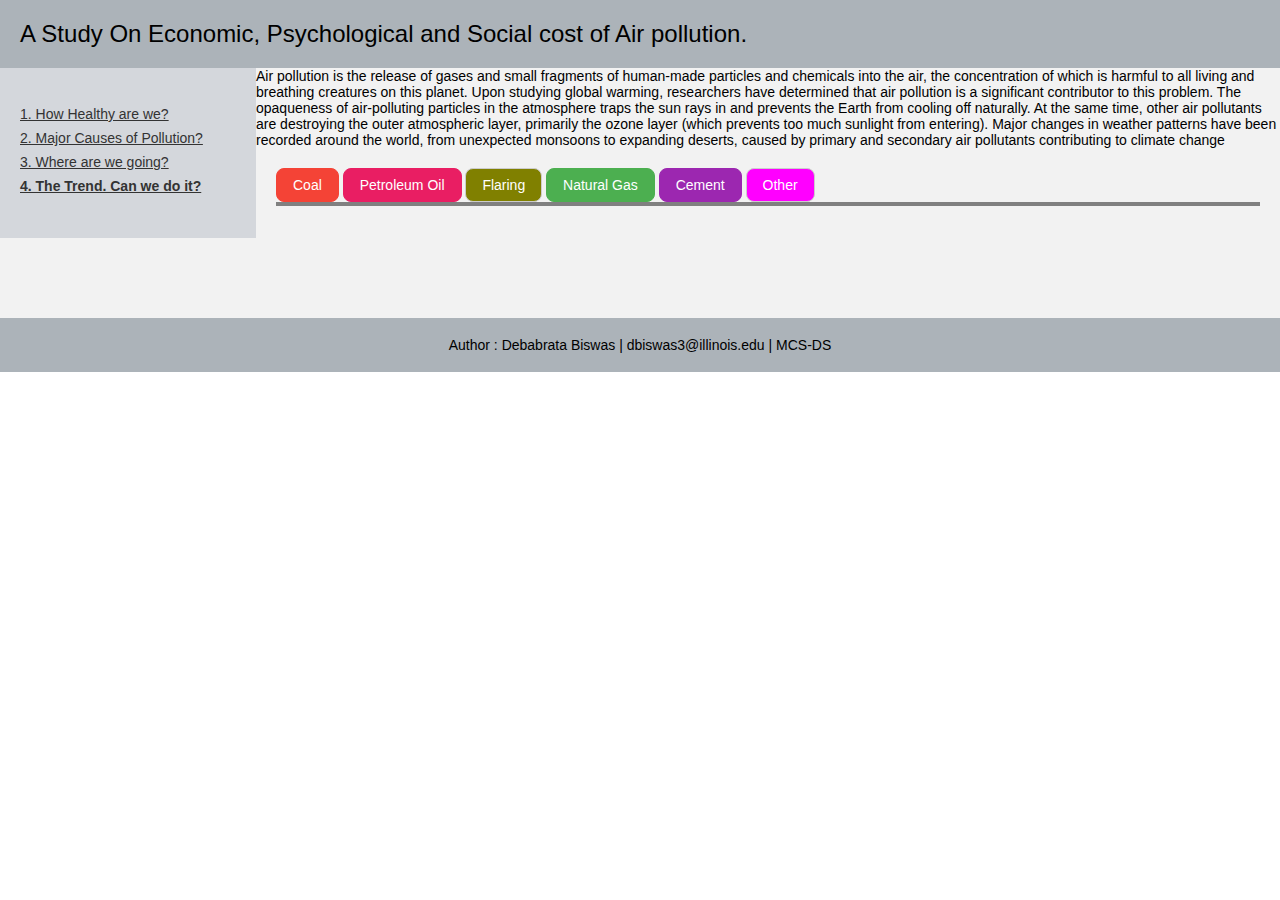
==== commit 3ea35a30: "Added template" ====
--- a/index.html
+++ b/index.html
@@ -1,289 +1,162 @@
 <!DOCTYPE html>
-<html lang = "en">
-   <head>
-      <!-- <script src="https://d3js.org/d3.v7.min.js"></script> -->
-      <script src="https://d3js.org/d3.v4.js"></script>
-      <script src="https://d3js.org/d3-scale-chromatic.v1.min.js"></script>
-      <script src = "./JavaScripts/Annotation.js"></script>
-      <script src = "./JavaScripts/ShowHideLine.js"></script>
+<meta charset="utf-8">
+
+<!-- Load d3.js -->
+<script src="https://d3js.org/d3.v4.js"></script>
+<script src="https://d3js.org/d3-scale-chromatic.v1.min.js"></script>
+<script src="./JavaScripts/index.js"></script>
+<script src="./JavaScripts/Annotation.js"></script>
+<script src="./JavaScripts/ShowHideLine.js"></script>
 
 
-      <link rel="stylesheet" href="./CSS/button.css">
-      <style>
-      .w3-btn {margin-bottom:10px;}
-      
-      #inner{
-      width: 50%;
-      height: 50%;
-      top: 100;
-      margin: 1 auto;
-      position: relative;
-      background:orange;
-    }
-      </style>      
-   </head>
-   <body onload = 'init()'>
-      <div id = "my_title1">What Causes Air Pollution?</div>
-      <div id = "my_title">Air pollution is the release of gases and small fragments of human-made particles and chemicals into the air, 
-         the concentration of which is harmful to all living and breathing creatures on this planet.
-         Upon studying global warming, researchers have determined that air pollution is a significant contributor to this problem. 
-         The opaqueness of air-polluting particles in the atmosphere traps the sun rays in and prevents the Earth from cooling off naturally. 
-         At the same time, other air pollutants are destroying the outer atmospheric layer, 
-         primarily the ozone layer (which prevents too much sunlight from entering). 
-         Major changes in weather patterns have been recorded around the world, from unexpected monsoons to expanding deserts, 
-         caused by primary and secondary air pollutants contributing to climate change</div>
-      <div id = "my_buttons">
-         <button id = "coalbutton" class="w3-button w3-red w3-border w3-border-red w3-round-large" onclick = "showhide(this)">Coal</button>
-         <button id = "oilbutton" class="w3-button w3-pink w3-border w3-border-pink w3-round-large" onclick = "showhide(this)">Oil</button>
-         <button id = "flarbutton" class="w3-button w3-olive w3-border w3-border-olive w3-round-large" onclick = "showhide(this)">Flaring</button>
-         <button id = "gasbutton" class="w3-button w3-green w3-border w3-border-green w3-round-large" onclick = "showhide(this)">Gas</button>
-         <button id = "cementbutton" class="w3-button w3-purple w3-border w3-border-purple w3-round-large" onclick = "showhide(this)">Cement</button>
-         <button id = "otherbutton" class="w3-button w3-magenta w3-border w3-border-magenta w3-round-large" onclick = "showhide(this)">Other</button>
-      </div>
-      <div id="my_dataviz" style="border:solid 2px gray;">
-      <!--<div id="my_dataviz" style="background-image: url('./Images/Air-pollution.jpg');"></div>-->
-      </div>
-      
-      <script>
-      // set the dimensions and margins of the graph
-      var margin = {top: 50, right: 30, bottom: 30, left: 100},
-      width = 1200 - margin.left - margin.right,
-      height = 500 - margin.top - margin.bottom;
+<html lang="en">
+
+<head>
+    <link rel="stylesheet" href="./CSS/button.css">
+    <style>
+        .w3-btn {
+            margin-bottom: 10px;
+        }
+
+        #inner {
+            width: 50%;
+            height: 50%;
+            top: 100;
+            margin: 1 auto;
+            position: relative;
+            background: orange;
+        }
+    </style>
+
+    <style>
+        body {
+            font: 14px Arial, sans-serif;
+            margin: 0px;
+        }
+
+        .header {
+            padding: 10px 20px;
+            background: #acb3b9;
+        }
+
+        .header h1 {
+            font-size: 24px;
+        }
+
+        .container {
+            width: 100%;
+            background: #f2f2f2;
+        }
+
+        .nav,
+        .section {
+            float: left;
+            padding: 20px;
+            min-height: 170px;
+            box-sizing: border-box;
+        }
+
+        .nav {
+            width: 20%;
+            background: #d4d7dc;
+        }
+
+        .section {
+            width: 80%;
+        }
+
+        .nav ul {
+            list-style: none;
+            line-height: 24px;
+            padding: 0px;
+        }
+
+        .nav ul li a {
+            color: #333;
+        }
+
+        .clearfix:after {
+            content: ".";
+            display: block;
+            height: 0;
+            clear: both;
+            visibility: hidden;
+        }
+
+        .footer {
+            background: #acb3b9;
+            text-align: center;
+            padding: 5px;
+        }
 
 
-      // append the svg object to the body of the page
-      var svg = d3.select("#my_dataviz")
-      .append("svg")
-      .attr("width", width + margin.left + margin.right)
-      .attr("height", height + margin.top + margin.bottom)
-      .append("g")
-      .attr("transform",
-         "translate(" + margin.left + "," + margin.top + ")");
-
-         svg.append("circle")
-         .attr('id','my_cirOil')
-         .attr('cx',40)
-         .attr('cy',20)
-         .attr('r',10)
-         .style('fill','pink')
-         .style('stroke-width','1');
-
-         svg.append("circle")
-         .attr('id','my_cirCoal')
-         .attr('cx',40)
-         .attr('cy',20)
-         .attr('r',10)
-         .style('fill','red')
-         .style('stroke-width','1');       
-         
-         svg.append("circle")
-         .attr('id','my_cirCement')
-         .attr('cx',40)
-         .attr('cy',20)
-         .attr('r',10)
-         .style('fill','purple')
-         .style('stroke-width','1');         
-         
-         svg.append("circle")
-         .attr('id','my_cirFlar')
-         .attr('cx',40)
-         .attr('cy',20)
-         .attr('r',10)
-         .style('fill','olive')
-         .style('stroke-width','1');  
-
-         svg.append("circle")
-         .attr('id','my_cirGas')
-         .attr('cx',40)
-         .attr('cy',20)
-         .attr('r',10)
-         .style('fill','green')
-         .style('stroke-width','1');  
-
-         svg.append("circle")
-         .attr('id','my_cirOther')
-         .attr('cx',40)
-         .attr('cy',20)
-         .attr('r',10)
-         .style('fill','magenta')
-         .style('stroke-width','1');  
+        .fixedDiv {
+            position: absolute;
+            padding: 4px;
+            border: 1px solid gray;
+            border-radius: 4px;
+            background-color: lightblue;
+        }
+    </style>
 
 
-         //let arrYears = new Array ();
+</head>
 
-         let arrOilEmission = new Array();
-         var OilEmissionStart = {date : 1972, value : 0};
+<body onload='CreateMainChart()'>
+    <div class="container">
+        <div class="header">
+            <h1>A Study On Economic, Psychological and Social cost of Air pollution.</h1>
+        </div>
+        <div class="wrapper clearfix">
+            <div class="nav">
+                <ul>
+                    <li><a href="index.html">1. How Healthy are we?</a></li>
+                    <li><a href="CausesOfDeath2.html">2. Major Causes of Pollution?</a></li>
+                    <li><a href="#">3. Where are we going?</a></li>
+                    <li><a href="#"><b>4. The Trend. Can we do it?</b></a></li>
+                </ul>
+            </div>
+            <div id="my_title">
+                    Air pollution is the release of gases and small fragments of human-made particles and chemicals into
+                    the air,
+                    the concentration of which is harmful to all living and breathing creatures on this planet.
+                    Upon studying global warming, researchers have determined that air pollution is a significant
+                    contributor to this problem.
+                    The opaqueness of air-polluting particles in the atmosphere traps the sun rays in and prevents the
+                    Earth from cooling off naturally.
+                    At the same time, other air pollutants are destroying the outer atmospheric layer,
+                    primarily the ozone layer (which prevents too much sunlight from entering).
+                    Major changes in weather patterns have been recorded around the world, from unexpected monsoons to
+                    expanding deserts,
+                    caused by primary and secondary air pollutants contributing to climate change
+            </div>
+            <div class="section">
+                <div id="my_buttons">
+                    <button id="coalbutton" class="w3-button w3-red w3-border w3-border-red w3-round-large"
+                        onclick="showhide(this)">Coal</button>
+                    <button id="oilbutton" class="w3-button w3-pink w3-border w3-border-pink w3-round-large"
+                        onclick="showhide(this)">Petroleum Oil</button>
+                    <button id="flarbutton" class="w3-button w3-olive w3-border w3-border-olive w3-round-large"
+                        onclick="showhide(this)">Flaring</button>
+                    <button id="gasbutton" class="w3-button w3-green w3-border w3-border-green w3-round-large"
+                        onclick="showhide(this)">Natural Gas</button>
+                    <button id="cementbutton" class="w3-button w3-purple w3-border w3-border-purple w3-round-large"
+                        onclick="showhide(this)">Cement</button>
+                    <button id="otherbutton" class="w3-button w3-magenta w3-border w3-border-magenta w3-round-large"
+                        onclick="showhide(this)">Other</button>
+                </div>
+                <div id="my_dataviz" style="border:solid 2px gray;"></div>
 
-         let arrFlarEmission = new Array();
-         var FlasEmissionStart = {date : 1972, value : 0};
-
-         let arrCementEmission = new Array();
-         var CementEmissionStart = {date : 1972, value : 0};
-
-         let arrCoalEmission = new Array();
-         var CoalEmissionStart = {date : 1972, value : 0};
-
-         let arrGasEmission = new Array();
-         var GasEmissionStart = {date : 1972, value : 0};
-
-         let arrOtherEmission = new Array();
-         var OtherEmissionStart = {date : 1972, value : 0};
-
-         //let arrData = new Array();
-
-         async function init()
-         {
-            await d3.csv("./Data/co2-emissions-by-fuel-line.csv", 
-               function(consdata) {
-                  if (consdata["Entity"] == "World") 
-                  { 
-                     var dtOil = { date : d3.timeParse("%Y")(consdata.Year), value : consdata['CO2 emissions from oil'] };
-                     arrOilEmission.push(dtOil);
-                     if(OilEmissionStart.value == 0 && dtOil.value > 0)
-                     {
-                        OilEmissionStart = dtOil;
-                     }
-
-                     var dtFlar = { date : d3.timeParse("%Y")(consdata.Year), value : consdata['CO2 emissions from flaring'] };
-                     arrFlarEmission.push(dtFlar);
-                      if(FlasEmissionStart.value == 0 && dtFlar.value>0)
-                      {
-                         FlasEmissionStart = dtFlar;
-                      }
-
-                     var dtCement = { date : d3.timeParse("%Y")(consdata.Year), value : consdata['CO2 emissions from cement'] };
-                     arrCementEmission.push(dtCement);  
-                      if(CementEmissionStart.value == 0 && dtCement.value >0)
-                      {
-                         CementEmissionStart = dtCement;
-                      }
-
-                     var dtCoal = { date : d3.timeParse("%Y")(consdata.Year), value : consdata['CO2 emissions from coal'] };
-                     arrCoalEmission.push(dtCoal);
-                     if(CoalEmissionStart.value == 0 && dtCoal.value >0)
-                     {
-                        CoalEmissionStart = dtCoal;
-                     }
-
-                     var dtGas = { date : d3.timeParse("%Y")(consdata.Year), value : consdata['CO2 emissions from gas'] };
-                     arrGasEmission.push(dtGas);
-                     if(GasEmissionStart.value == 0 && dtGas.value >0)
-                     {
-                        GasEmissionStart = dtGas;
-                     }                     
-                     
-                     var dtOther = { date : d3.timeParse("%Y")(consdata.Year), value : consdata['CO2 emissions from other industry'] };
-                     arrOtherEmission.push(dtOther);    
-                     if(OtherEmissionStart.value == 0 && dtOther.value >0)
-                     {
-                        OtherEmissionStart = dtOther;
-                     }     
-
-                     return { date : d3.timeParse("%Y")(consdata.Year), value : consdata['CO2 emissions from oil'] }
-                  } 
-            },
-            
-            function(data)
-            {
-
-            // Add X axis --> it is a date format
-            var x = d3.scaleTime()
-               .domain(d3.extent(data, function(d) { return d.date; }))
-               .range([ 0, width ]);
-            svg.append("g")
-               .attr("transform", "translate(0," + height + ")")
-               .call(d3.axisBottom(x));
-
-            // Add Y axis
-            var y = d3.scaleLinear()
-               .domain([0, d3.max(data, function(d) { return +d.value; })])
-               .range([ height, 0 ]);
-            svg.append("g")
-               .call(d3.axisLeft(y));
-            
-
-               svg.append("path")
-               .attr('id','oilline')
-                .datum(arrOilEmission)
-                .attr("fill", "none")
-                .attr("stroke", "pink")
-                .attr("stroke-width", 2.5)
-                .attr("d", d3.line()
-                .x(function(d) { if(OilEmissionStart.date == d.date) d3.select('#my_cirOil').transition().duration(2000).attr('cx', x(d.date)).attr('cy',height - y(d.value)); return  x(d.date) })
-                .y(function(d) { return y(d.value) })
-                )  
-
-                svg.append("path")
-                .attr('id','coalline')
-                .datum(arrCoalEmission)
-                .attr("fill", "none")
-                .attr("stroke", "red")
-                .attr("stroke-width", 2.5)
-                .attr("d", d3.line()
-                .x(function(d) { if(CoalEmissionStart.date == d.date) d3.select('#my_cirCoal').transition().duration(2000).attr('cx', x(d.date)).attr('cy',height - y(d.value)); return x(d.date) })
-                .y(function(d) { return y(d.value) })
-                )  
-
-
-                svg.append("path")
-                .attr('id','cementline')
-                .datum(arrCementEmission)
-                .attr("fill", "none")
-                .attr("stroke", "purple")
-                .attr("stroke-width", 2.5)
-                .attr("d", d3.line()
-                .x(function(d) { if(CementEmissionStart.date == d.date) d3.select('#my_cirCement').transition().duration(2000).attr('cx', x(d.date)).attr('cy', height - y(d.value)); return x(d.date) })
-                .y(function(d) { return y(d.value) })
-                )  
-
-
-                svg.append("path")
-                .attr('id','flarline')
-                .datum(arrFlarEmission)
-                .attr("fill", "none")
-                .attr("stroke", "olive")
-                .attr("stroke-width", 2.5)
-                .attr("d", d3.line()
-                .x(function(d) { if(FlasEmissionStart.date == d.date) d3.select('#my_cirFlar').transition().duration(2000).attr('cx', x(d.date)).attr('cy', height - y(d.value)); return x(d.date) })
-                .y(function(d) { return y(d.value) })
-                )  
-
-                svg.append("path")
-                .attr('id','gasline')
-                .datum(arrGasEmission)
-                .attr("fill", "none")
-                .attr("stroke", "green")
-                .attr("stroke-width", 2.5)
-                .attr("d", d3.line()
-                .x(function(d) { if(GasEmissionStart.date == d.date) d3.select('#my_cirGas').transition().duration(2000).attr('cx', x(d.date)).attr('cy', height - y(d.value)); return x(d.date) })
-                .y(function(d) { return y(d.value) })
-                )  
-
-                svg.append("path")
-                .attr('id','otherline')
-                .datum(arrOtherEmission)
-                .attr("fill", "none")
-                .attr("stroke", "magenta")
-                .attr("stroke-width", 2.5)
-                .attr("d", d3.line()
-                .x(function(d) { if(OtherEmissionStart.date == d.date) d3.select('#my_cirOther').transition().duration(2000).attr('cx', x(d.date)).attr('cy', height - y(d.value)); return x(d.date) })
-                .y(function(d) { return y(d.value) })
-                )  
-               });
-         }
-
-
-         DrawCoalToolTip(10, 10);
-         DrawOilToolTip(150, 10);
-         DrawGasToolTip(230, 60);
-         CemetentToolTip(300, 10);
-         FlareToolTip(360, 60);
-         OtherToolTip(400, 10);
-      </script>
+            </div>
+        </div>
+        <div class="footer">
+            <p>Author : Debabrata Biswas | dbiswas3@illinois.edu | MCS-DS</p>
+        </div>
+    </div>
 
 
 
 
-      
-   </body>
+</body>
+
 </html>